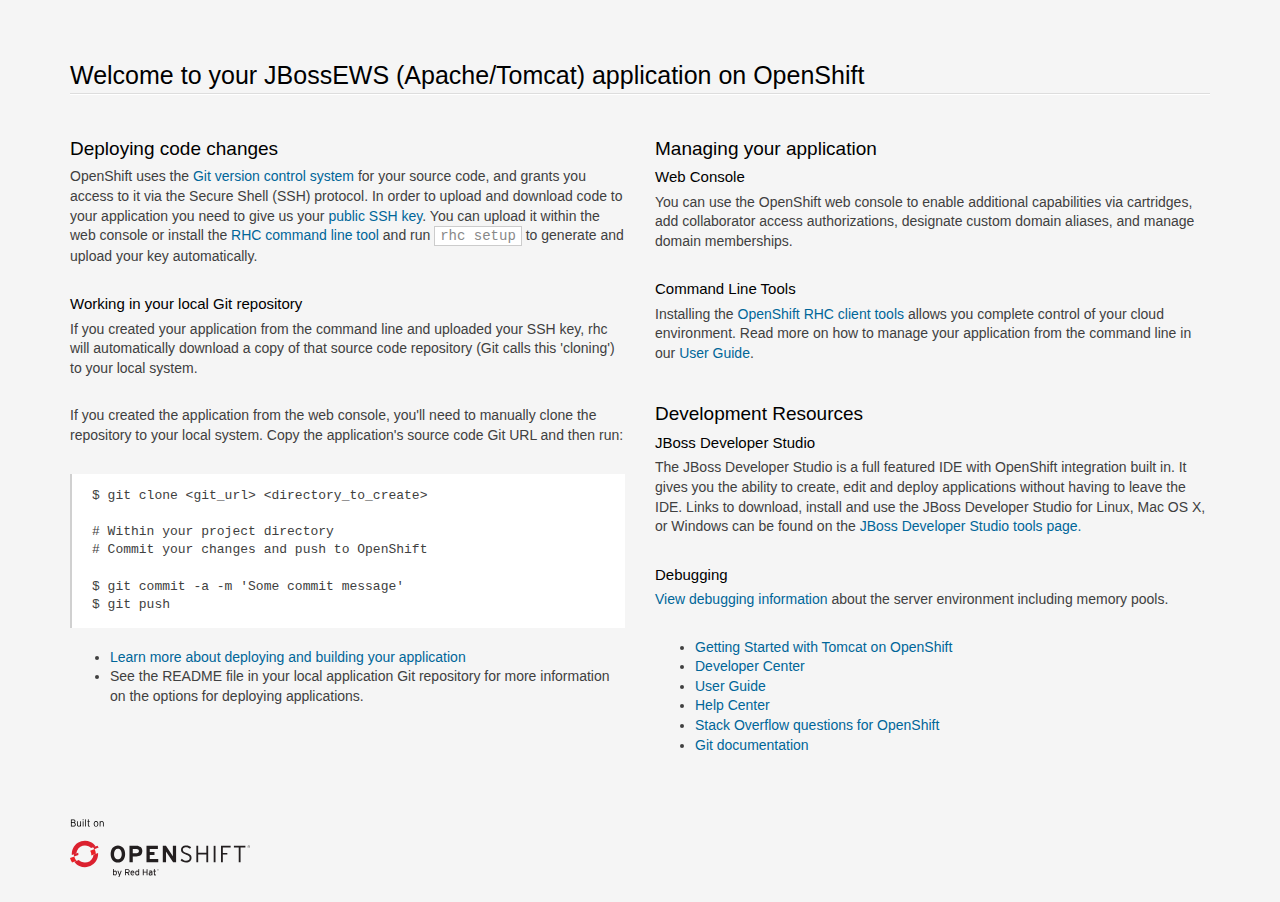
==== src/main/webapp/index.html @ ae8a3474 "Creating template" ====
<!doctype html>
<html lang="en">
<head>
  <meta charset="utf-8">
  <meta http-equiv="X-UA-Compatible" content="IE=edge,chrome=1">
  <title>Welcome to OpenShift</title>
  
<style>

/*!
 * Bootstrap v3.0.0
 *
 * Copyright 2013 Twitter, Inc
 * Licensed under the Apache License v2.0
 * http://www.apache.org/licenses/LICENSE-2.0
 *
 * Designed and built with all the love in the world @twitter by @mdo and @fat.
 */

  .logo {
    background-size: cover;
    height: 58px;
    width: 180px;
    margin-top: 6px;
    background-image: url([data-uri]);
  }
.logo a {
  display: block;
  width: 100%;
  height: 100%;
}
*, *:before, *:after {
    -moz-box-sizing: border-box;
    box-sizing: border-box;
}
aside,
footer,
header,
hgroup,
section{
  display: block;
}
body {
  color: #404040;
  font-family: "Helvetica Neue",Helvetica,"Liberation Sans",Arial,sans-serif;
  font-size: 14px;
  line-height: 1.4;
}

html {
  font-family: sans-serif;
  -ms-text-size-adjust: 100%;
  -webkit-text-size-adjust: 100%;
}
ul {
    margin-top: 0;
}
.container {
  margin-right: auto;
  margin-left: auto;
  padding-left: 15px;
  padding-right: 15px;
}
.container:before,
.container:after {
  content: " ";
  /* 1 */

  display: table;
  /* 2 */

}
.container:after {
  clear: both;
}
.row {
  margin-left: -15px;
  margin-right: -15px;
}
.row:before,
.row:after {
  content: " ";
  /* 1 */

  display: table;
  /* 2 */

}
.row:after {
  clear: both;
}
.col-sm-6, .col-md-6, .col-xs-12 {
  position: relative;
  min-height: 1px;
  padding-left: 15px;
  padding-right: 15px;
}
.col-xs-12 {
  width: 100%;
}

@media (min-width: 768px) {
  .container {
    width: 750px;
  }
  .col-sm-6 {
    float: left;
  }
  .col-sm-6 {
    width: 50%;
  }
}

@media (min-width: 992px) {
  .container {
    width: 970px;
  }
  .col-md-6 {
    float: left;
  }
  .col-md-6 {
    width: 50%;
  }
}
@media (min-width: 1200px) {
  .container {
    width: 1170px;
  }
}

a {
  color: #069;
  text-decoration: none;
}
a:hover {
  color: #EA0011;
  text-decoration: underline;
}
hgroup {
  margin-top: 50px;
}
footer {
    margin: 50px 0 25px;
}
h1, h2, h3 {
  color: #000;
  line-height: 1.38em;
  margin: 1.5em 0 .3em;
}
h1 {
  font-size: 25px;
  font-weight: 300;
  border-bottom: 1px solid #fff;
  margin-bottom: .5em;
}
h1:after {
  content: "";
  display: block;
  width: 100%;
  height: 1px;
  background-color: #ddd;
}
h2 {
  font-size: 19px;
  font-weight: 400;
}
h3 {
  font-size: 15px;
  font-weight: 400;
  margin: 0 0 .3em;
}
p {
  margin: 0 0 2em;
}
p + h2 {
  margin-top: 2em;
}
html {
  background: #f5f5f5;
  height: 100%;
}
code {
  background-color: white;
  border: 1px solid #ccc;
  padding: 1px 5px;
  color: #888;
}
pre {
  display: block;
  padding: 13.333px 20px;
  margin: 0 0 20px;
  font-size: 13px;
  line-height: 1.4;
  background-color: #fff;
  border-left: 2px solid rgba(120,120,120,0.35);
  white-space: pre;
  white-space: pre-wrap;
  word-break: normal;
  word-wrap: break-word;
  overflow: auto;
  font-family: Menlo,Monaco,"Liberation Mono",Consolas,monospace !important;
}

</style>

</head>
<body>

<section class='container'>
          <hgroup>
            <h1>Welcome to your JBossEWS (Apache/Tomcat) application on OpenShift</h1>
          </hgroup>


        <div class="row">
          <section class='col-xs-12 col-sm-6 col-md-6'>
            <section>
              <h2>Deploying code changes</h2>
                <p>OpenShift uses the <a href="http://git-scm.com/">Git version control system</a> for your source code, and grants you access to it via the Secure Shell (SSH) protocol. In order to upload and download code to your application you need to give us your <a href="https://developers.openshift.com/en/managing-remote-connection.html">public SSH key</a>. You can upload it within the web console or install the <a href="https://developers.openshift.com/en/managing-client-tools.html">RHC command line tool</a> and run <code>rhc setup</code> to generate and upload your key automatically.</p>

                <h3>Working in your local Git repository</h3>
                <p>If you created your application from the command line and uploaded your SSH key, rhc will automatically download a copy of that source code repository (Git calls this 'cloning') to your local system.</p>

                <p>If you created the application from the web console, you'll need to manually clone the repository to your local system. Copy the application's source code Git URL and then run:</p>

<pre>$ git clone &lt;git_url&gt; &lt;directory_to_create&gt;

# Within your project directory
# Commit your changes and push to OpenShift

$ git commit -a -m 'Some commit message'
$ git push</pre>


                  <ul>
                    <li><a href="https://developers.openshift.com/en/managing-modifying-applications.html">Learn more about deploying and building your application</a></li>
                    <li>See the README file in your local application Git repository for more information on the options for deploying applications.</li>
                  </ul>

            </section>

          </section>
          <section class="col-xs-12 col-sm-6 col-md-6">

                <h2>Managing your application</h2>

                <h3>Web Console</h3>
                <p>You can use the OpenShift web console to enable additional capabilities via cartridges, add collaborator access authorizations, designate custom domain aliases, and manage domain memberships.</p>

                <h3>Command Line Tools</h3>
                <p>Installing the <a href="https://developers.openshift.com/en/managing-client-tools.html">OpenShift RHC client tools</a> allows you complete control of your cloud environment. Read more on how to manage your application from the command line in our <a href="https://www.openshift.com/user-guide">User Guide</a>.
                </p>

                <h2>Development Resources</h2>
                  <h3>JBoss Developer Studio</h3>
                  <p>
                    The JBoss Developer Studio is a full featured IDE with OpenShift integration built in.
                    It gives you the ability to create, edit and deploy applications without having to
                    leave the IDE.  Links to download, install and use the JBoss Developer Studio for Linux,
                    Mac OS X, or Windows can be found on the
                    <a href="https://www.openshift.com/developers/tools">JBoss Developer Studio tools page.</a>
                  </p>
                  <h3>Debugging</h3>
                  <p><a href="snoop.jsp">View debugging information</a> about the server environment including memory pools.</p>
                  <ul>
                    <li><a href="https://developers.openshift.com/en/tomcat-overview.html">Getting Started with Tomcat on OpenShift</a></li>
                    <li><a href="https://developers.openshift.com">Developer Center</a></li>
                    <li><a href="https://www.openshift.com/user-guide">User Guide</a></li>
                    <li><a href="https://help.openshift.com">Help Center</a></li>
                    <li><a href="http://stackoverflow.com/questions/tagged/openshift">Stack Overflow questions for OpenShift</a></li>
                    <li><a href="http://git-scm.com/documentation">Git documentation</a></li>
                  </ul>

          </section>
        </div>

        <footer>
          <div class="logo"><a href="https://www.openshift.com/"></a></div>
        </footer>
</section>
</body>
</html>
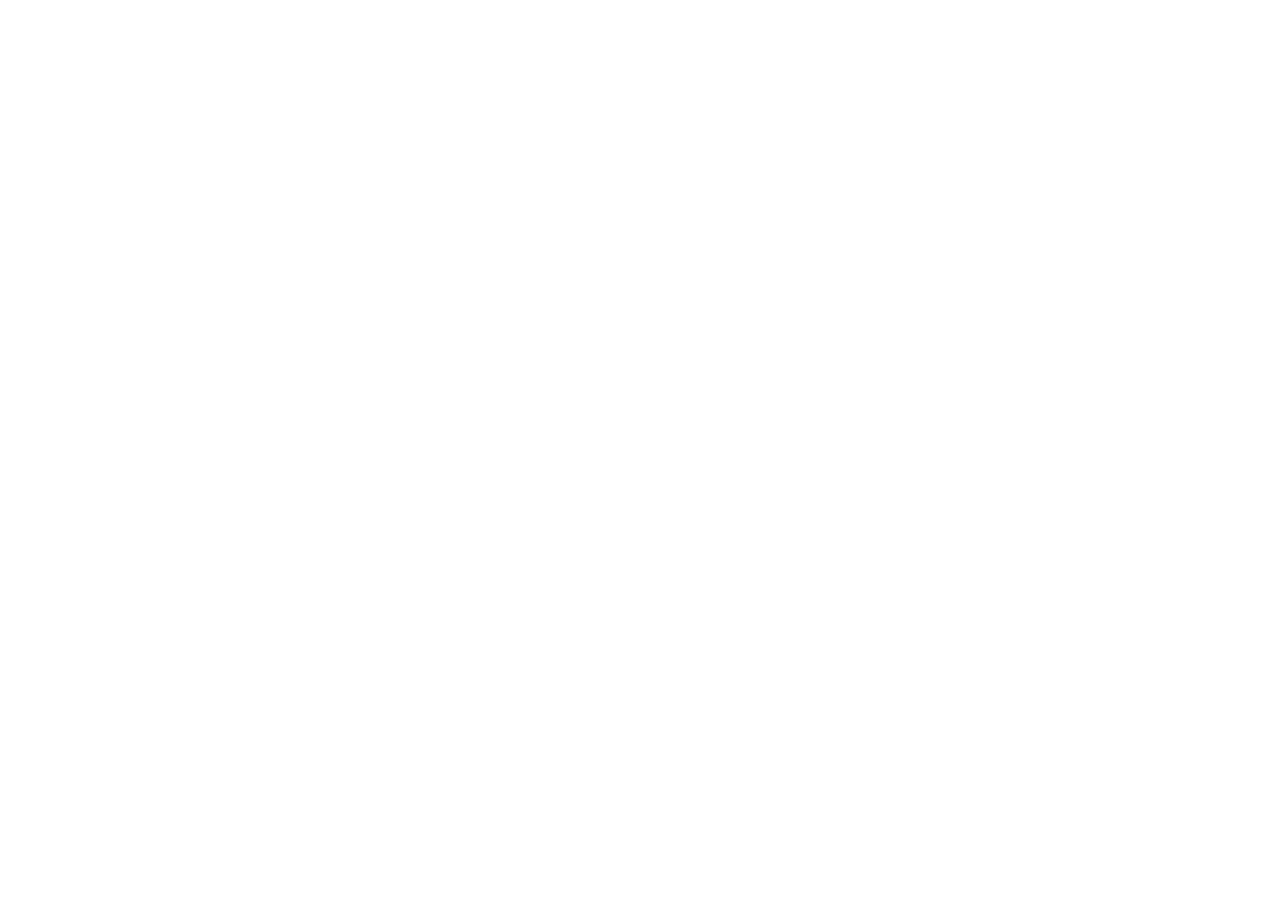
==== commit 68682c9b: "Init" ====
--- a/src/main/webapp/index.html
+++ b/src/main/webapp/index.html
@@ -1,282 +1,31 @@
 <!doctype html>
-<html lang="en">
+<html lang="en" ng-app="chgk">
+<meta charset="utf-8">
+<meta http-equiv="X-UA-Compatible" content="IE=edge">
+<meta name="viewport" content="width=device-width, initial-scale=1.0">
+
 <head>
-  <meta charset="utf-8">
-  <meta http-equiv="X-UA-Compatible" content="IE=edge,chrome=1">
-  <title>Welcome to OpenShift</title>
-  
-<style>
+    <title>ChGK bot admin</title>
 
-/*!
- * Bootstrap v3.0.0
- *
- * Copyright 2013 Twitter, Inc
- * Licensed under the Apache License v2.0
- * http://www.apache.org/licenses/LICENSE-2.0
- *
- * Designed and built with all the love in the world @twitter by @mdo and @fat.
- */
-
-  .logo {
-    background-size: cover;
-    height: 58px;
-    width: 180px;
-    margin-top: 6px;
-    background-image: url([data-uri]);
-  }
-.logo a {
-  display: block;
-  width: 100%;
-  height: 100%;
-}
-*, *:before, *:after {
-    -moz-box-sizing: border-box;
-    box-sizing: border-box;
-}
-aside,
-footer,
-header,
-hgroup,
-section{
-  display: block;
-}
-body {
-  color: #404040;
-  font-family: "Helvetica Neue",Helvetica,"Liberation Sans",Arial,sans-serif;
-  font-size: 14px;
-  line-height: 1.4;
-}
-
-html {
-  font-family: sans-serif;
-  -ms-text-size-adjust: 100%;
-  -webkit-text-size-adjust: 100%;
-}
-ul {
-    margin-top: 0;
-}
-.container {
-  margin-right: auto;
-  margin-left: auto;
-  padding-left: 15px;
-  padding-right: 15px;
-}
-.container:before,
-.container:after {
-  content: " ";
-  /* 1 */
-
-  display: table;
-  /* 2 */
-
-}
-.container:after {
-  clear: both;
-}
-.row {
-  margin-left: -15px;
-  margin-right: -15px;
-}
-.row:before,
-.row:after {
-  content: " ";
-  /* 1 */
-
-  display: table;
-  /* 2 */
-
-}
-.row:after {
-  clear: both;
-}
-.col-sm-6, .col-md-6, .col-xs-12 {
-  position: relative;
-  min-height: 1px;
-  padding-left: 15px;
-  padding-right: 15px;
-}
-.col-xs-12 {
-  width: 100%;
-}
-
-@media (min-width: 768px) {
-  .container {
-    width: 750px;
-  }
-  .col-sm-6 {
-    float: left;
-  }
-  .col-sm-6 {
-    width: 50%;
-  }
-}
-
-@media (min-width: 992px) {
-  .container {
-    width: 970px;
-  }
-  .col-md-6 {
-    float: left;
-  }
-  .col-md-6 {
-    width: 50%;
-  }
-}
-@media (min-width: 1200px) {
-  .container {
-    width: 1170px;
-  }
-}
-
-a {
-  color: #069;
-  text-decoration: none;
-}
-a:hover {
-  color: #EA0011;
-  text-decoration: underline;
-}
-hgroup {
-  margin-top: 50px;
-}
-footer {
-    margin: 50px 0 25px;
-}
-h1, h2, h3 {
-  color: #000;
-  line-height: 1.38em;
-  margin: 1.5em 0 .3em;
-}
-h1 {
-  font-size: 25px;
-  font-weight: 300;
-  border-bottom: 1px solid #fff;
-  margin-bottom: .5em;
-}
-h1:after {
-  content: "";
-  display: block;
-  width: 100%;
-  height: 1px;
-  background-color: #ddd;
-}
-h2 {
-  font-size: 19px;
-  font-weight: 400;
-}
-h3 {
-  font-size: 15px;
-  font-weight: 400;
-  margin: 0 0 .3em;
-}
-p {
-  margin: 0 0 2em;
-}
-p + h2 {
-  margin-top: 2em;
-}
-html {
-  background: #f5f5f5;
-  height: 100%;
-}
-code {
-  background-color: white;
-  border: 1px solid #ccc;
-  padding: 1px 5px;
-  color: #888;
-}
-pre {
-  display: block;
-  padding: 13.333px 20px;
-  margin: 0 0 20px;
-  font-size: 13px;
-  line-height: 1.4;
-  background-color: #fff;
-  border-left: 2px solid rgba(120,120,120,0.35);
-  white-space: pre;
-  white-space: pre-wrap;
-  word-break: normal;
-  word-wrap: break-word;
-  overflow: auto;
-  font-family: Menlo,Monaco,"Liberation Mono",Consolas,monospace !important;
-}
-
-</style>
-
+    <link rel="stylesheet" href="css/app.css">
 </head>
 <body>
 
-<section class='container'>
-          <hgroup>
-            <h1>Welcome to your JBossEWS (Apache/Tomcat) application on OpenShift</h1>
-          </hgroup>
+<div ng-view></div>
 
+<!-- build:js scripts/thirdparty-combined.js -->
+<script src="https://ajax.googleapis.com/ajax/libs/angularjs/1.4.3/angular.min.js"></script>
+<script src="https://ajax.googleapis.com/ajax/libs/angularjs/1.4.3/angular-route.min.js"></script>
+<script src="https://ajax.googleapis.com/ajax/libs/angularjs/1.4.3/angular-touch.min.js"></script>
+<!-- endbuild -->
 
-        <div class="row">
-          <section class='col-xs-12 col-sm-6 col-md-6'>
-            <section>
-              <h2>Deploying code changes</h2>
-                <p>OpenShift uses the <a href="http://git-scm.com/">Git version control system</a> for your source code, and grants you access to it via the Secure Shell (SSH) protocol. In order to upload and download code to your application you need to give us your <a href="https://developers.openshift.com/en/managing-remote-connection.html">public SSH key</a>. You can upload it within the web console or install the <a href="https://developers.openshift.com/en/managing-client-tools.html">RHC command line tool</a> and run <code>rhc setup</code> to generate and upload your key automatically.</p>
-
-                <h3>Working in your local Git repository</h3>
-                <p>If you created your application from the command line and uploaded your SSH key, rhc will automatically download a copy of that source code repository (Git calls this 'cloning') to your local system.</p>
-
-                <p>If you created the application from the web console, you'll need to manually clone the repository to your local system. Copy the application's source code Git URL and then run:</p>
-
-<pre>$ git clone &lt;git_url&gt; &lt;directory_to_create&gt;
-
-# Within your project directory
-# Commit your changes and push to OpenShift
-
-$ git commit -a -m 'Some commit message'
-$ git push</pre>
-
-
-                  <ul>
-                    <li><a href="https://developers.openshift.com/en/managing-modifying-applications.html">Learn more about deploying and building your application</a></li>
-                    <li>See the README file in your local application Git repository for more information on the options for deploying applications.</li>
-                  </ul>
-
-            </section>
-
-          </section>
-          <section class="col-xs-12 col-sm-6 col-md-6">
-
-                <h2>Managing your application</h2>
-
-                <h3>Web Console</h3>
-                <p>You can use the OpenShift web console to enable additional capabilities via cartridges, add collaborator access authorizations, designate custom domain aliases, and manage domain memberships.</p>
-
-                <h3>Command Line Tools</h3>
-                <p>Installing the <a href="https://developers.openshift.com/en/managing-client-tools.html">OpenShift RHC client tools</a> allows you complete control of your cloud environment. Read more on how to manage your application from the command line in our <a href="https://www.openshift.com/user-guide">User Guide</a>.
-                </p>
-
-                <h2>Development Resources</h2>
-                  <h3>JBoss Developer Studio</h3>
-                  <p>
-                    The JBoss Developer Studio is a full featured IDE with OpenShift integration built in.
-                    It gives you the ability to create, edit and deploy applications without having to
-                    leave the IDE.  Links to download, install and use the JBoss Developer Studio for Linux,
-                    Mac OS X, or Windows can be found on the
-                    <a href="https://www.openshift.com/developers/tools">JBoss Developer Studio tools page.</a>
-                  </p>
-                  <h3>Debugging</h3>
-                  <p><a href="snoop.jsp">View debugging information</a> about the server environment including memory pools.</p>
-                  <ul>
-                    <li><a href="https://developers.openshift.com/en/tomcat-overview.html">Getting Started with Tomcat on OpenShift</a></li>
-                    <li><a href="https://developers.openshift.com">Developer Center</a></li>
-                    <li><a href="https://www.openshift.com/user-guide">User Guide</a></li>
-                    <li><a href="https://help.openshift.com">Help Center</a></li>
-                    <li><a href="http://stackoverflow.com/questions/tagged/openshift">Stack Overflow questions for OpenShift</a></li>
-                    <li><a href="http://git-scm.com/documentation">Git documentation</a></li>
-                  </ul>
-
-          </section>
-        </div>
-
-        <footer>
-          <div class="logo"><a href="https://www.openshift.com/"></a></div>
-        </footer>
-</section>
+<script src="app/app.js"></script>
+<script src="app/api.js"></script>
+<script src="app/dictionary.js"></script>
+<script src="app/task/task.js"></script>
+<script src="app/task/tasks.js"></script>
+<script src="app/tour/tour.js"></script>
+<script src="app/tour/tours.js"></script>
+<script src="app/admin/message.js"></script>
 </body>
-</html>
+</html>--- a/src/main/webapp/css/app.css
+++ b/src/main/webapp/css/app.css
@@ -0,0 +1,11 @@
+body {
+  margin: 20px;
+}
+
+textarea {
+	-webkit-box-sizing: border-box;
+	-moz-box-sizing: border-box;
+	box-sizing: border-box;
+
+	width: 100%;
+}
